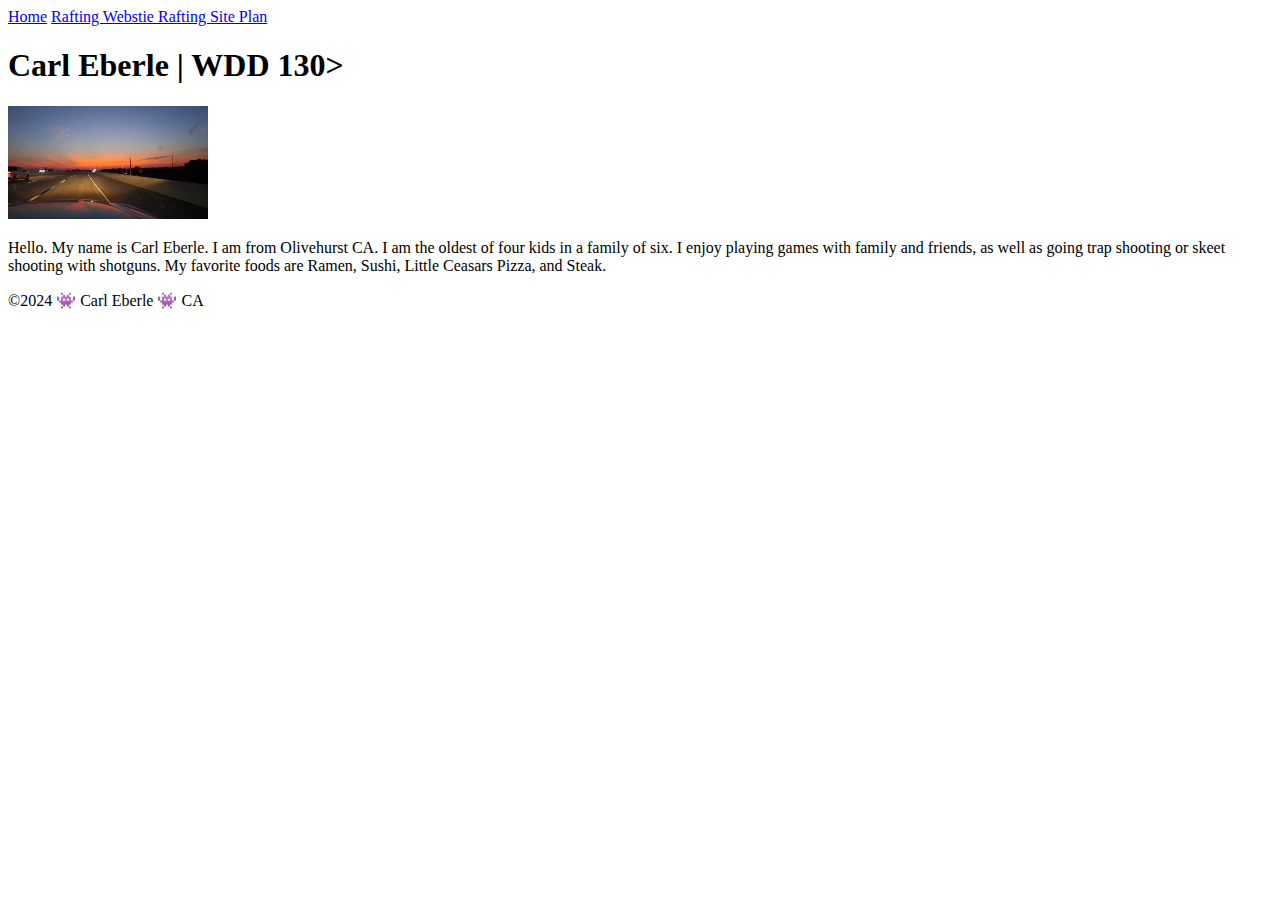
==== index.html @ 38f2ea03 "first commit" ====
<!DOCTYPE html>
<html lang="en-US">
    <head>
        <meta charset="utf-8">
        <meta name="viewport" content="width=device-width">
        <title>Carl Eberle | WDD 130</title>
    </head>
 <body>
    <header>
        <nav>
            <a href="#">Home</a>
        <a href="wwr/">Rafting Webstie </a>
        <a href="wwr/site-plan-rafting.html">Rafting Site Plan</a>
        </nav>
    </header>
    <main>
        <h1>Carl Eberle | WDD 130></h1>
        <img src="images/profile.jpg" alt="Whats up, my name is Carl Eberle" width="200">
        <p>Hello. My name is Carl Eberle. 
            I am from Olivehurst CA.
            I am the oldest of four kids in a family of six.
            I enjoy playing games with family and friends,
             as well as going trap shooting or skeet shooting with shotguns.
             My favorite foods are Ramen, Sushi, Little Ceasars Pizza, and Steak.</p>
    </main>
    <footer>
        <p>&copy;2024 👾 Carl Eberle 👾 CA</p>
    </footer>
 </body>
</html>
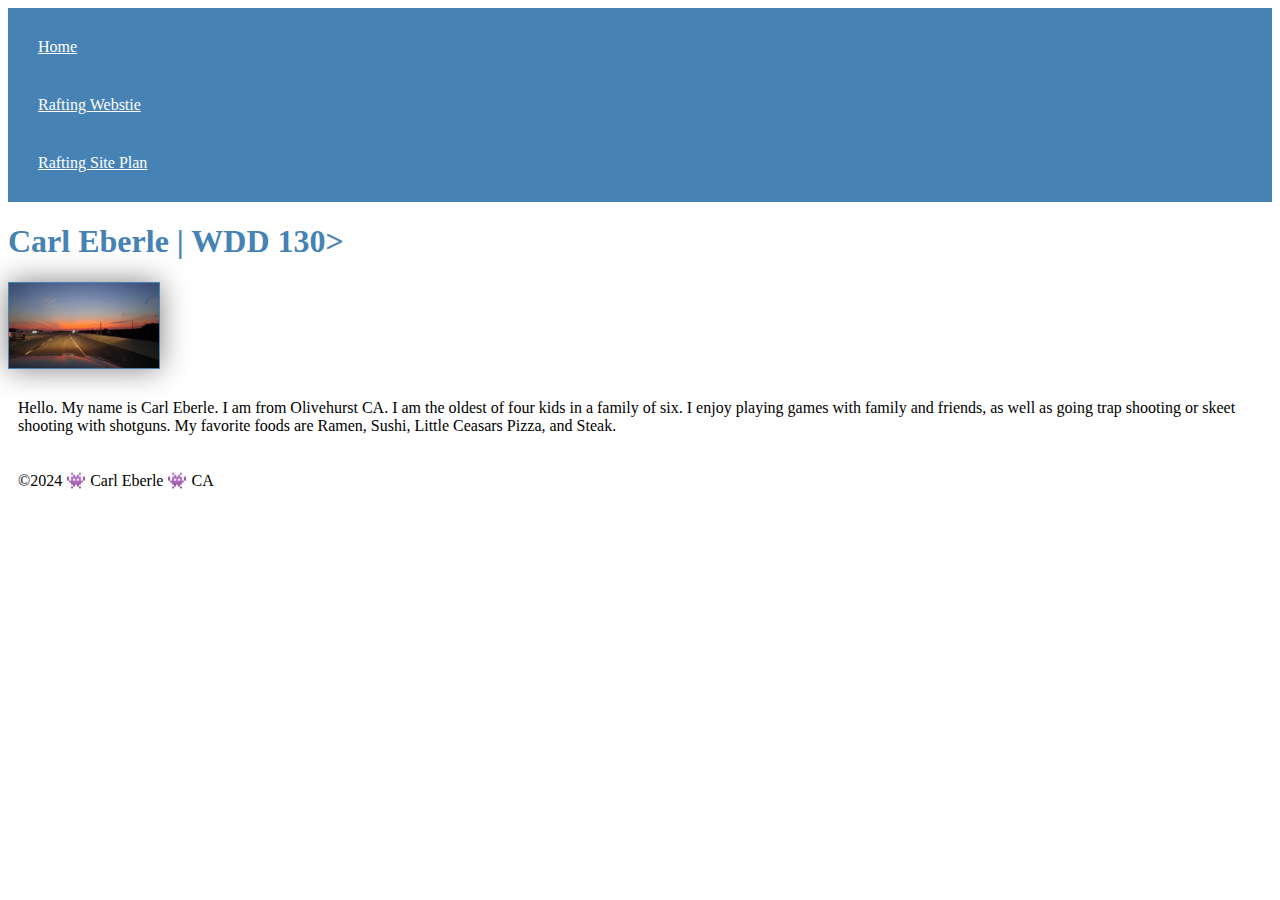
==== commit 6843c902: "stylesupgrade" ====
--- a/index.html
+++ b/index.html
@@ -4,6 +4,7 @@
         <meta charset="utf-8">
         <meta name="viewport" content="width=device-width">
         <title>Carl Eberle | WDD 130</title>
+        <link rel="stylesheet" href="styles/styles.css">
     </head>
  <body>
     <header>
--- a/styles/styles.css
+++ b/styles/styles.css
@@ -0,0 +1,25 @@
+nav {
+    background-color: steelblue;
+    padding: 10px;
+}
+
+nav a {
+    color: white;
+    display: block;
+    padding: 20px;
+}
+
+h1 {
+    color: steelblue;
+}
+
+img {
+    width: 150px;
+    height: auto;
+    border: 1px solid steelblue;
+    box-shadow: 0 0 30px gray;
+}
+
+p {
+    padding: 10px;
+}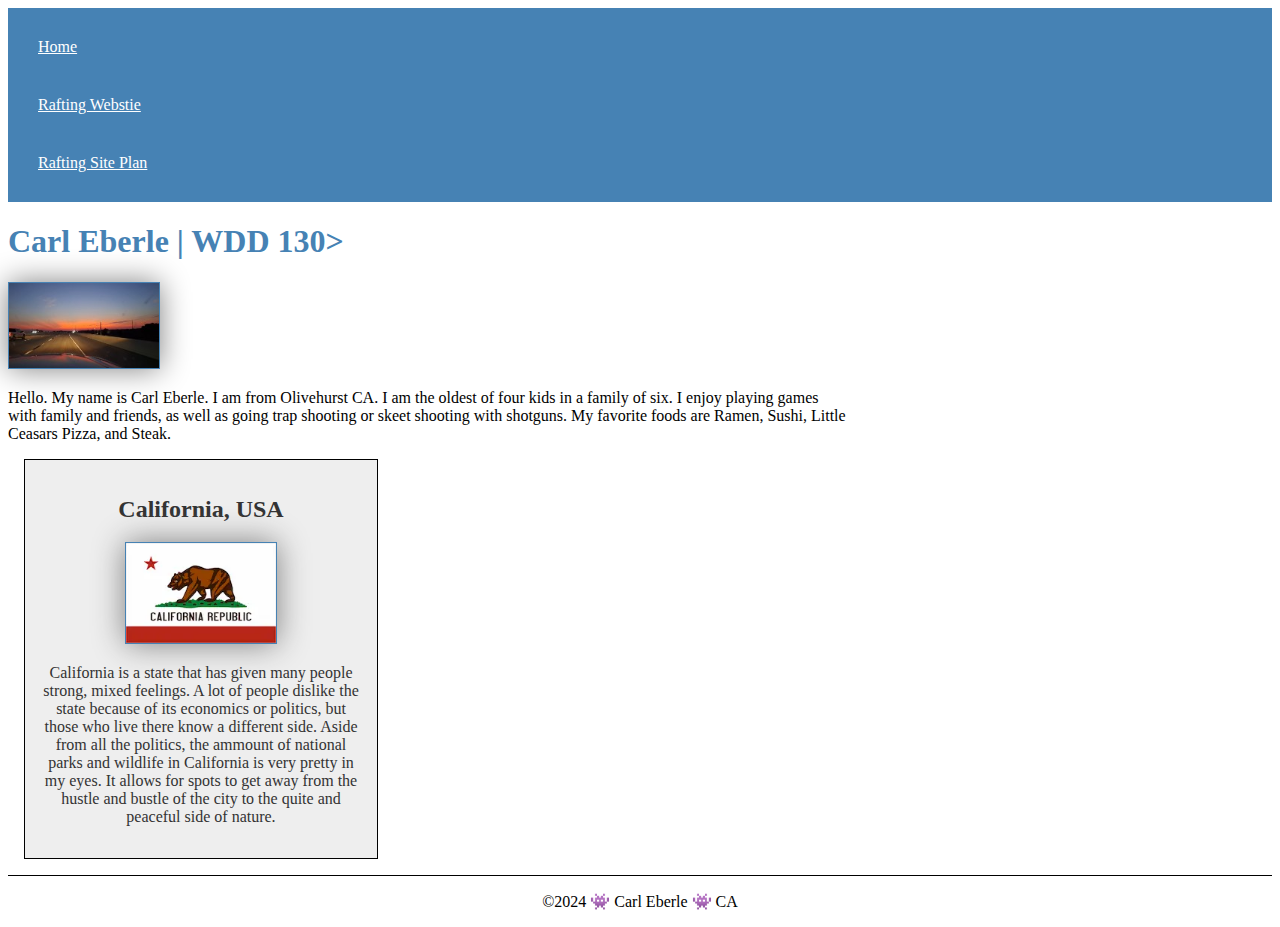
==== commit b388c072: "Course Home Page Enhancement" ====
--- a/index.html
+++ b/index.html
@@ -3,6 +3,8 @@
     <head>
         <meta charset="utf-8">
         <meta name="viewport" content="width=device-width">
+        <meta name="description" content="Carl Eberle, Web Fundamentals, Home Page Enhancements.">
+        <meta name="author" content="Carl Eberle">
         <title>Carl Eberle | WDD 130</title>
         <link rel="stylesheet" href="styles/styles.css">
     </head>
@@ -24,6 +26,14 @@
              as well as going trap shooting or skeet shooting with shotguns.
              My favorite foods are Ramen, Sushi, Little Ceasars Pizza, and Steak.</p>
     </main>
+    <aside>
+        <h2> California, USA</h2>
+        <img src="images/californiaflag.webp" alt="Insert California flag image here" width="200">
+        <p>California is a state that has given many people strong, mixed feelings.
+            A lot of people dislike the state because of its economics or politics, but those who live there know a different side.
+            Aside from all the politics, the ammount of national parks and wildlife in California is very pretty in my eyes.
+            It allows for spots to get away from the hustle and bustle of the city to the quite and peaceful side of nature.</p>
+    </aside>
     <footer>
         <p>&copy;2024 👾 Carl Eberle 👾 CA</p>
     </footer>
--- a/styles/styles.css
+++ b/styles/styles.css
@@ -22,4 +22,31 @@
 
 p {
     padding: 10px;
+}
+
+main {
+    max-width: 840px;
+}
+
+aside {
+    width: 20rem;
+    margin: 1rem;
+    border: 1px solid rgba(0, 0, 0.2);
+    padding: 1rem;
+    background-color: #eee;
+    color: #333;
+    text-align: center;
+}
+
+main img {
+    width: 150px;
+    height: auto;
+}
+
+p { padding: 0;}
+
+footer {
+    margin-top: 15px;
+    border-top: 1px solid #000;
+    text-align: center;
 }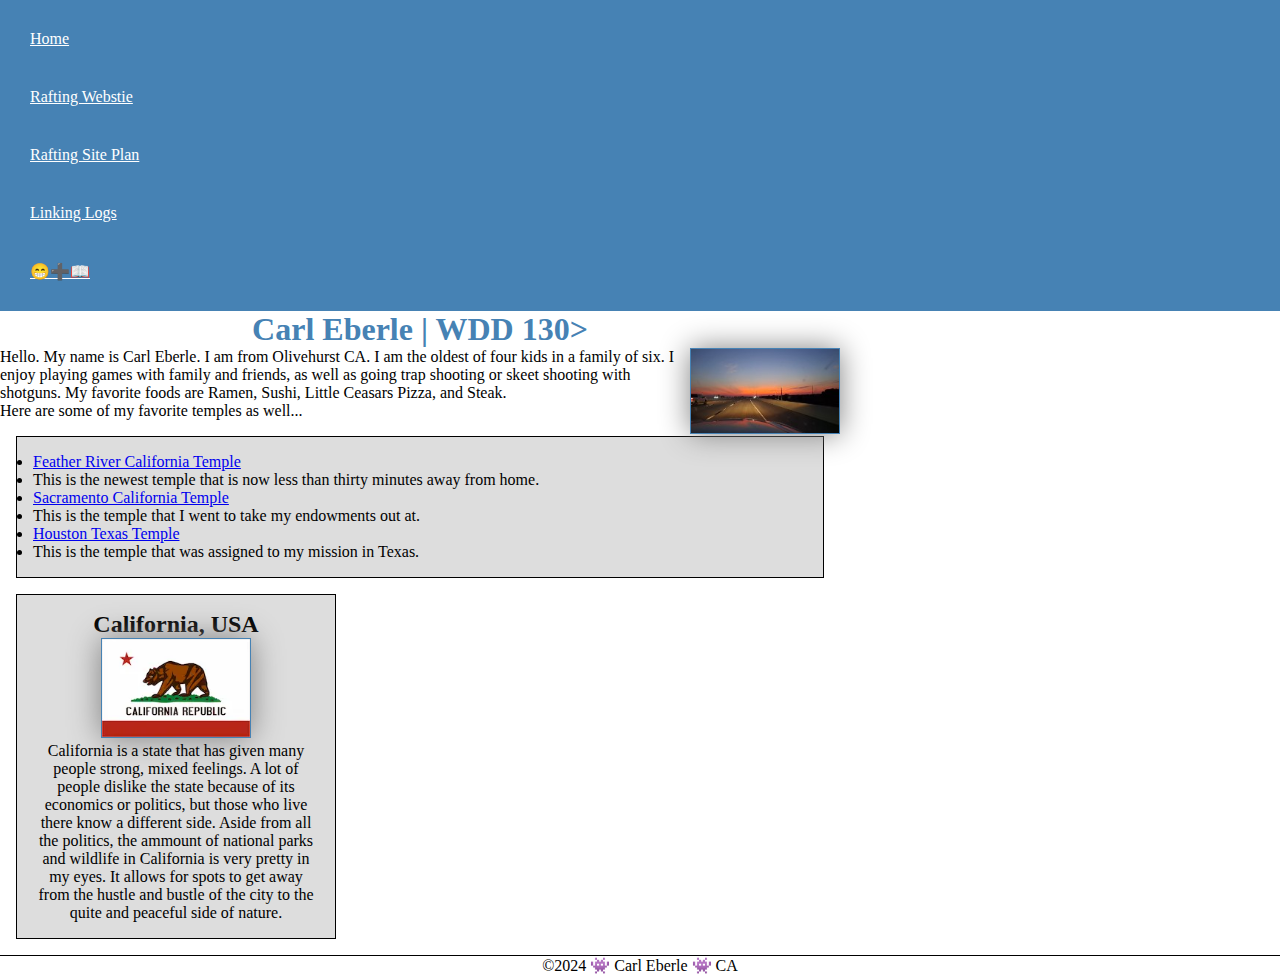
==== commit e5ee4237: "Images and Comments" ====
--- a/index.html
+++ b/index.html
@@ -14,6 +14,8 @@
             <a href="#">Home</a>
         <a href="wwr/">Rafting Webstie </a>
         <a href="wwr/site-plan-rafting.html">Rafting Site Plan</a>
+        <a href="https://linkedin.com">Linking Logs</a>
+        <a href="https://www.facebook.com/carl.eberle.758">😁➕📖</a>
         </nav>
     </header>
     <main>
@@ -25,8 +27,17 @@
             I enjoy playing games with family and friends,
              as well as going trap shooting or skeet shooting with shotguns.
              My favorite foods are Ramen, Sushi, Little Ceasars Pizza, and Steak.</p>
+             <p>Here are some of my favorite temples as well...</p>
+             <ul class="box">
+                <li><a href="https://www.churchofjesuschrist.org/temples/details/feather-river-california-temple?lang=eng" target="_blank">Feather River California Temple</a></li>
+                    <li>This is the newest temple that is now less than thirty minutes away from home.</li>
+                <li><a href="https://www.churchofjesuschrist.org/temples/details/san-diego-california-temple?lang=eng" target="_blank">Sacramento California Temple</a></li>
+                    <li>This is the temple that I went to take my endowments out at.</li>
+                <li><a href="https://www.churchofjesuschrist.org/temples/details/houston-texas-temple?lang=eng" target="_blank">Houston Texas Temple</a></li>
+                    <li>This is the temple that was assigned to my mission in Texas.</li>
+             </ul>
     </main>
-    <aside>
+    <aside class="box">
         <h2> California, USA</h2>
         <img src="images/californiaflag.webp" alt="Insert California flag image here" width="200">
         <p>California is a state that has given many people strong, mixed feelings.
@@ -37,5 +48,5 @@
     <footer>
         <p>&copy;2024 👾 Carl Eberle 👾 CA</p>
     </footer>
- </body>
+ </body> <!--Last Updated 10/1/2024-->
 </html>--- a/styles/styles.css
+++ b/styles/styles.css
@@ -1,6 +1,10 @@
+:root {
+--padding: 10px;
+}
+
 nav {
     background-color: steelblue;
-    padding: 10px;
+    padding: var(--padding);
 }
 
 nav a {
@@ -11,6 +15,7 @@
 
 h1 {
     color: steelblue;
+    text-align: center;
 }
 
 img {
@@ -21,7 +26,7 @@
 }
 
 p {
-    padding: 10px;
+    padding: var(--padding);
 }
 
 main {
@@ -29,10 +34,10 @@
 }
 
 aside {
-    width: 20rem;
-    margin: 1rem;
+    width: 200px;
+    margin: 10px;
     border: 1px solid rgba(0, 0, 0.2);
-    padding: 1rem;
+    padding: var(--padding);
     background-color: #eee;
     color: #333;
     text-align: center;
@@ -41,6 +46,7 @@
 main img {
     width: 150px;
     height: auto;
+    float: right;
 }
 
 p { padding: 0;}
@@ -49,4 +55,30 @@
     margin-top: 15px;
     border-top: 1px solid #000;
     text-align: center;
+}
+
+* {
+    margin: 0;
+    padding: 0;
+    box-sizing: border-box;
+}
+
+/* Class Selectors */
+
+.box{
+    margin: 1rem;
+    border: 1px solid rgba(0, 0, 0.1);
+    padding: 1rem;
+    background-color: #ddd;
+    color: #000;
+}
+aside {
+    width: 20em;
+    text-align: center;
+}
+
+aisde h2 {
+    position: absolute;
+    top: 47px;
+    left: 150px;
 }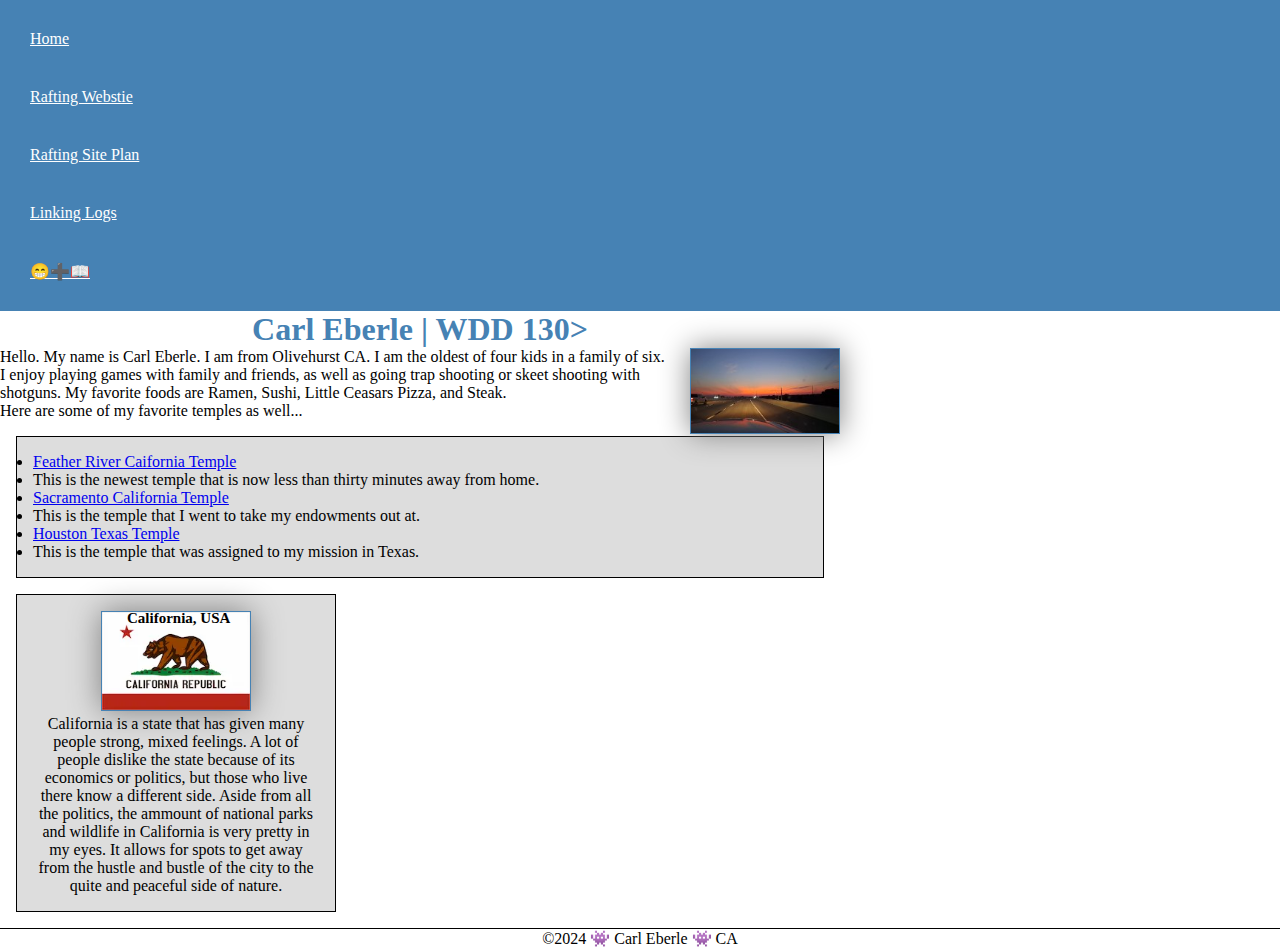
==== commit 481eeb1e: "week 03 Enhancment" ====
--- a/index.html
+++ b/index.html
@@ -29,7 +29,7 @@
              My favorite foods are Ramen, Sushi, Little Ceasars Pizza, and Steak.</p>
              <p>Here are some of my favorite temples as well...</p>
              <ul class="box">
-                <li><a href="https://www.churchofjesuschrist.org/temples/details/feather-river-california-temple?lang=eng" target="_blank">Feather River California Temple</a></li>
+                <li><a href="https://www.churchofjesuschrist.org/temples/details/feather-river-california-temple?lang=eng" target="_blank">Feather River Caifornia Temple</a></li>
                     <li>This is the newest temple that is now less than thirty minutes away from home.</li>
                 <li><a href="https://www.churchofjesuschrist.org/temples/details/san-diego-california-temple?lang=eng" target="_blank">Sacramento California Temple</a></li>
                     <li>This is the temple that I went to take my endowments out at.</li>
--- a/styles/styles.css
+++ b/styles/styles.css
@@ -47,6 +47,7 @@
     width: 150px;
     height: auto;
     float: right;
+    margin: 0 0 1rem 1rem;
 }
 
 p { padding: 0;}
@@ -75,10 +76,12 @@
 aside {
     width: 20em;
     text-align: center;
+    position: relative;
 }
 
-aisde h2 {
+aside h2 {
     position: absolute;
-    top: 47px;
-    left: 150px;
+    top: 15px;
+    left: 110px;
+    font-size: 15px
 }